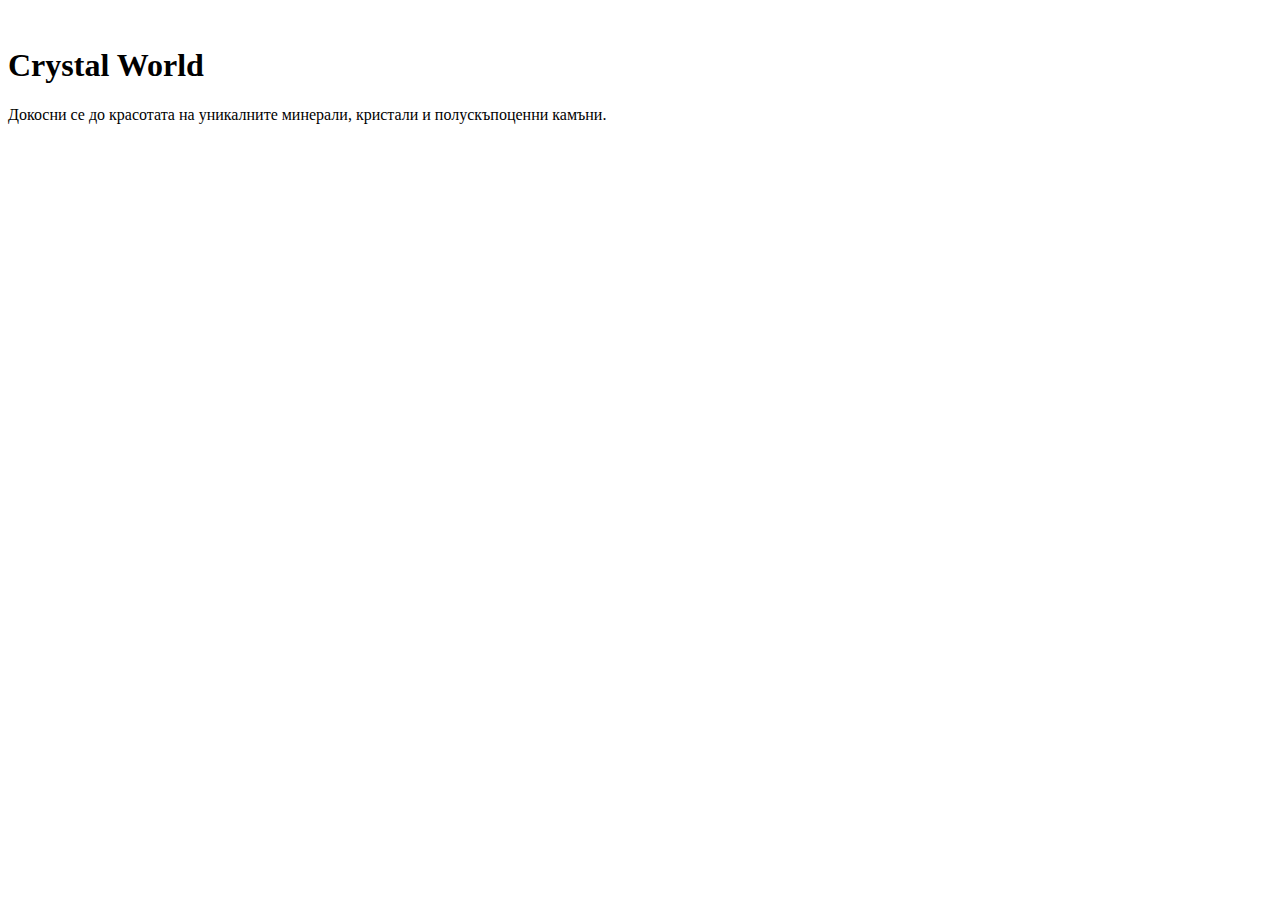
==== src/main/resources/templates/index.html @ 44c6ee1f "First commit" ====
<!DOCTYPE html>
<html lang="en" xmlns:sec="http://www.w3.org/1999/xhtml"><head>
    <meta charset="UTF-8">
    <meta name="viewport" content="width=device-width, initial-scale=1.0">
    <title>CrystalWorld</title>
    <link rel="stylesheet" th:href="@{/css/style.css}">
</head>
<body>

<header>
    <div class="first-container">

        <div class="top-bar">

            <img th:src="@{/images/logo.crystal.png}" class="media-logo">
            <div th:replace="~{fragments/commons::nav}">
            </div>
        </div>

        <div class="top-information">

            <h1>Crystal World</h1>

            <p>Докосни се до красотата на уникалните минерали, кристали и полускъпоценни камъни.</p>
        </div>

    </div>
</header>

</body>
</html>
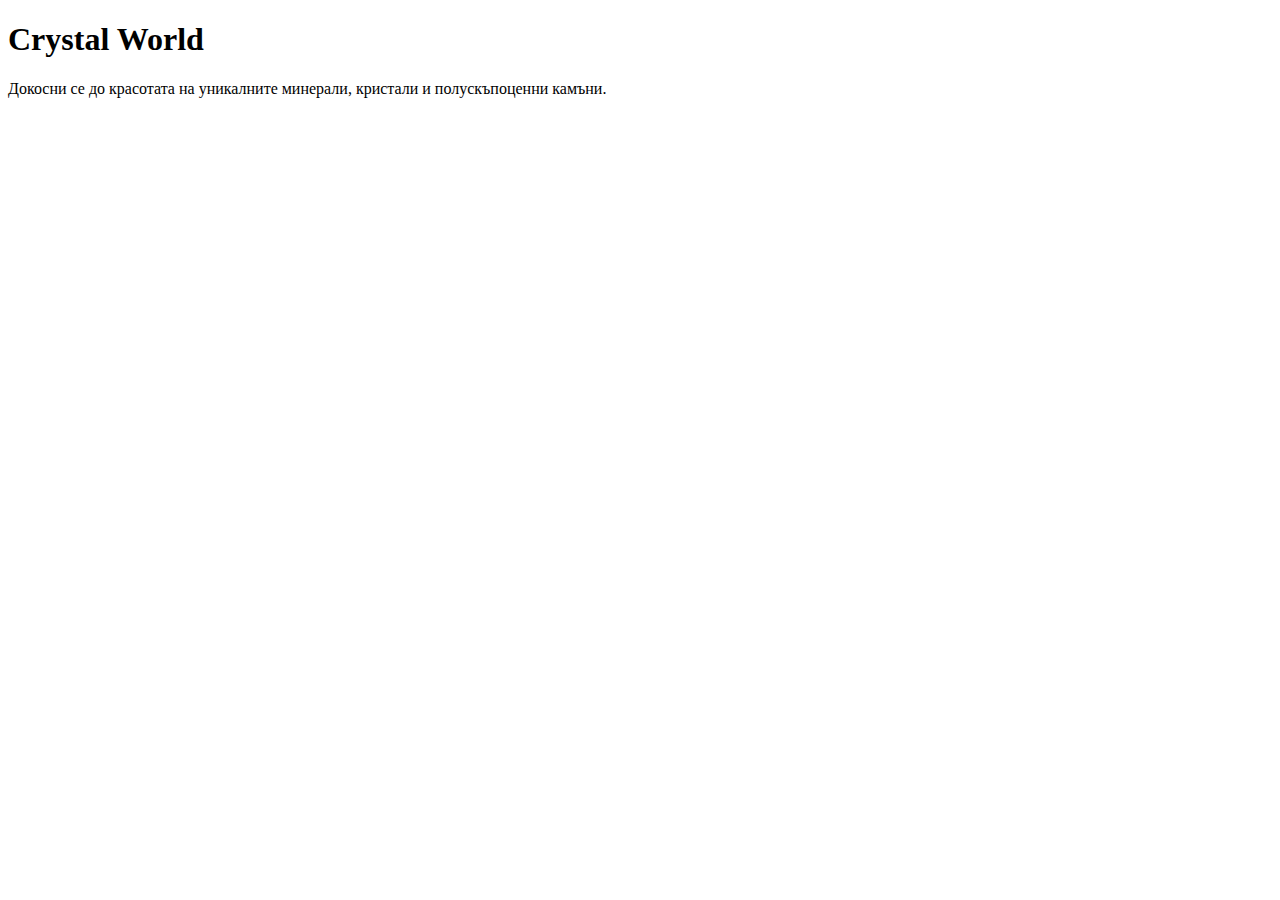
==== commit 590183ad: "Added some new functionalities." ====
--- a/src/main/resources/templates/index.html
+++ b/src/main/resources/templates/index.html
@@ -12,7 +12,8 @@
 
         <div class="top-bar">
 
-            <img th:src="@{/images/logo.crystal.png}" class="media-logo">
+            <div th:replace="~{fragments/commons::.home}">
+            </div>
             <div th:replace="~{fragments/commons::nav}">
             </div>
         </div>
@@ -27,5 +28,10 @@
     </div>
 </header>
 
+<div class="foot" th:replace="~{fragments/commons::footer}"></div>
+
+
+
+
 </body>
 </html>